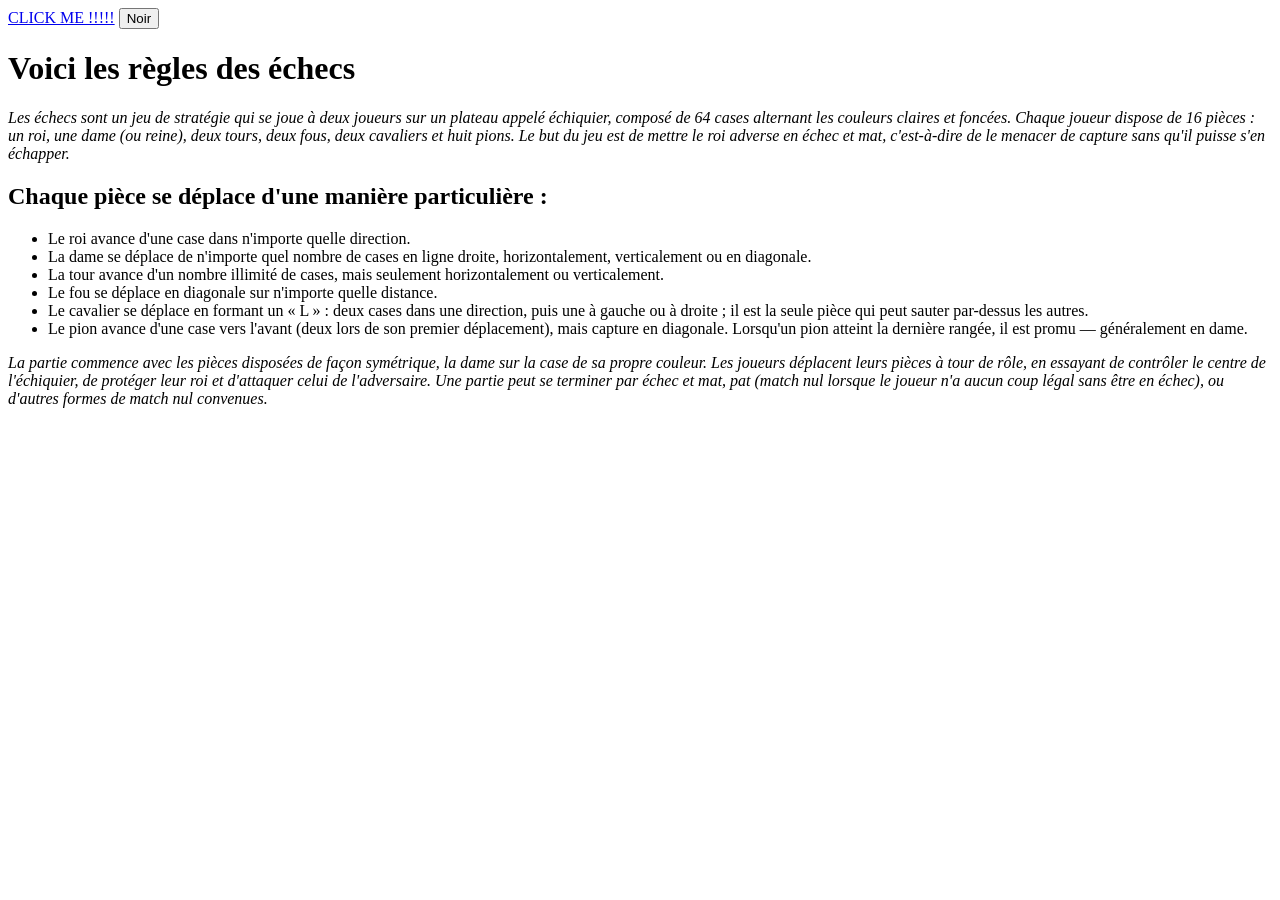
==== index2.html @ ba89f824 "23" ====
<!DOCTYPE html>
<html lang="en">
    <head>
        <meta charset="UTF-8" />
        <link href="styles2.css" rel="stylesheet">
        <title>Règles des échecs</title>
    </head>
    <body>
    
    <header>
        <a class="a" id="click_me" href="index.html">CLICK ME !!!!!</a>
        <button class="noir" id="button" onclick="color()">Noir</button>
    </header>
        
    <div class="left">
        <h1><strong>Voici les règles des échecs</strong></h1>
        
        <p><i>Les échecs sont un jeu de stratégie qui se joue à deux joueurs sur un plateau appelé échiquier, composé de 64 cases alternant les couleurs claires et foncées. Chaque joueur dispose de 16 pièces : un roi, une dame (ou reine), deux tours, deux fous, deux cavaliers et huit pions. Le but du jeu est de mettre le roi adverse en échec et mat, c'est-à-dire de le menacer de capture sans qu'il puisse s'en échapper.</i></p>

        <h2 class="intro-liste">Chaque pièce se déplace d'une manière particulière :</h2>

        <ul>
            <li>Le roi avance d'une case dans n'importe quelle direction.</li>
            <li>La dame se déplace de n'importe quel nombre de cases en ligne droite, horizontalement, verticalement ou en diagonale.</li>
            <li>La tour avance d'un nombre illimité de cases, mais seulement horizontalement ou verticalement.</li>
            <li>Le fou se déplace en diagonale sur n'importe quelle distance.</li>
            <li>Le cavalier se déplace en formant un « L » : deux cases dans une direction, puis une à gauche ou à droite ; il est la seule pièce qui peut sauter par-dessus les autres.</li>
            <li>Le pion avance d'une case vers l'avant (deux lors de son premier déplacement), mais capture en diagonale. Lorsqu'un pion atteint la dernière rangée, il est promu — généralement en dame.</li>
        </ul>
            
        <p><i>La partie commence avec les pièces disposées de façon symétrique, la dame sur la case de sa propre couleur. Les joueurs déplacent leurs pièces à tour de rôle, en essayant de contrôler le centre de l'échiquier, de protéger leur roi et d'attaquer celui de l'adversaire. Une partie peut se terminer par échec et mat, pat (match nul lorsque le joueur n'a aucun coup légal sans être en échec), ou d'autres formes de match nul convenues.</i></p>
        
    </div>

    <script src="script2.js"></script>
    </body>
</html>
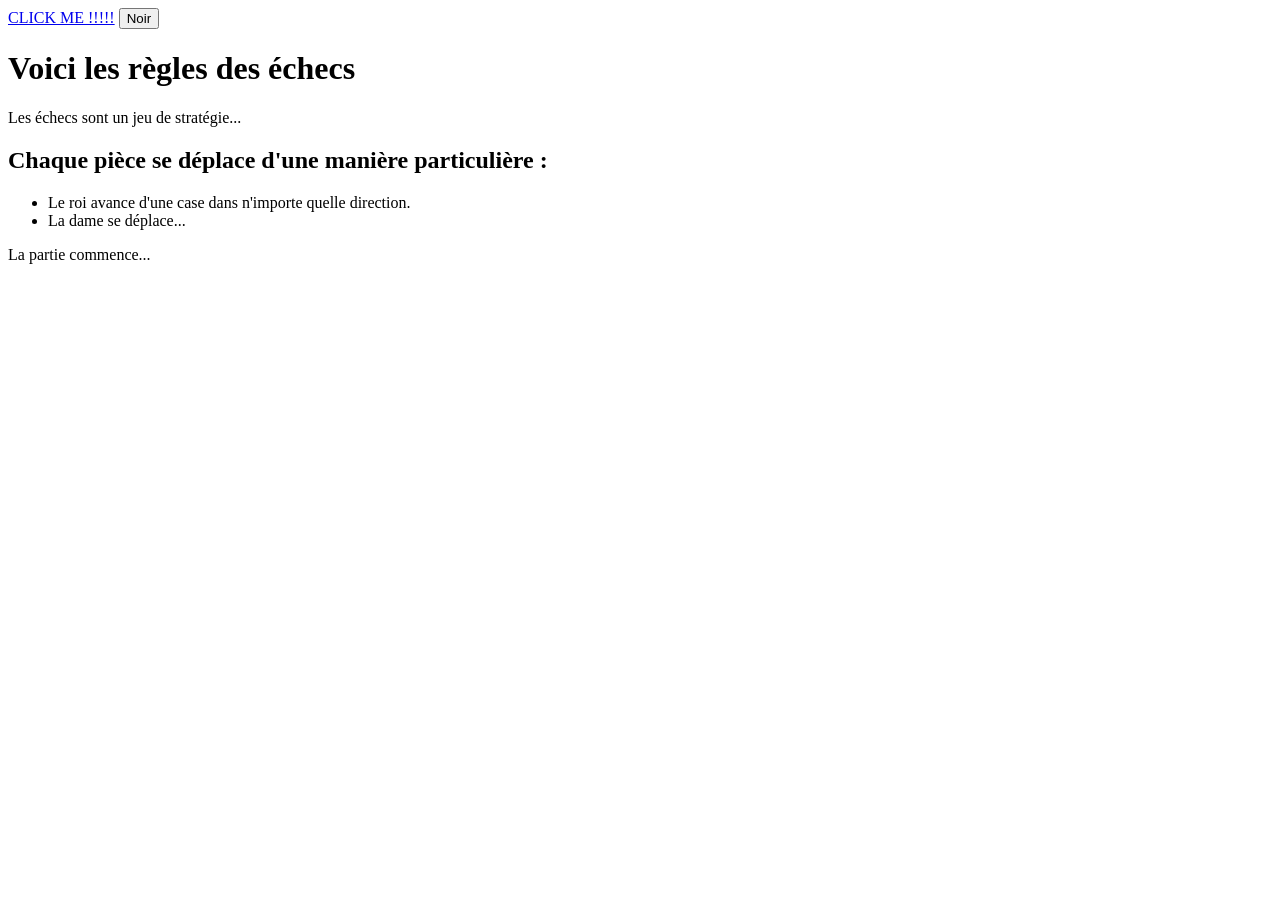
==== commit 4843a7f0: "232323" ====
--- a/index2.html
+++ b/index2.html
@@ -1,37 +1,29 @@
 <!DOCTYPE html>
 <html lang="en">
-    <head>
-        <meta charset="UTF-8" />
-        <link href="styles2.css" rel="stylesheet">
-        <title>Règles des échecs</title>
-    </head>
-    <body>
+<head>
+    <meta charset="UTF-8" />
+    <link href="styles2.css" rel="stylesheet">
+    <title>Règles des échecs</title>
+</head>
+<body>
     
     <header>
-        <a class="a" id="click_me" href="index.html">CLICK ME !!!!!</a>
-        <button class="noir" id="button" onclick="color()">Noir</button>
+        <a id="click_me" href="index.html">CLICK ME !!!!!</a>
+        <button id="button" onclick="color()">Noir</button>
     </header>
-        
-    <div class="left">
-        <h1><strong>Voici les règles des échecs</strong></h1>
-        
-        <p><i>Les échecs sont un jeu de stratégie qui se joue à deux joueurs sur un plateau appelé échiquier, composé de 64 cases alternant les couleurs claires et foncées. Chaque joueur dispose de 16 pièces : un roi, une dame (ou reine), deux tours, deux fous, deux cavaliers et huit pions. Le but du jeu est de mettre le roi adverse en échec et mat, c'est-à-dire de le menacer de capture sans qu'il puisse s'en échapper.</i></p>
-
-        <h2 class="intro-liste">Chaque pièce se déplace d'une manière particulière :</h2>
-
+    
+    <div class="center">
+        <h1>Voici les règles des échecs</h1>
+        <p>Les échecs sont un jeu de stratégie...</p>
+        <h2>Chaque pièce se déplace d'une manière particulière :</h2>
         <ul>
             <li>Le roi avance d'une case dans n'importe quelle direction.</li>
-            <li>La dame se déplace de n'importe quel nombre de cases en ligne droite, horizontalement, verticalement ou en diagonale.</li>
-            <li>La tour avance d'un nombre illimité de cases, mais seulement horizontalement ou verticalement.</li>
-            <li>Le fou se déplace en diagonale sur n'importe quelle distance.</li>
-            <li>Le cavalier se déplace en formant un « L » : deux cases dans une direction, puis une à gauche ou à droite ; il est la seule pièce qui peut sauter par-dessus les autres.</li>
-            <li>Le pion avance d'une case vers l'avant (deux lors de son premier déplacement), mais capture en diagonale. Lorsqu'un pion atteint la dernière rangée, il est promu — généralement en dame.</li>
+            <li>La dame se déplace...</li>
+            <!-- etc. -->
         </ul>
-            
-        <p><i>La partie commence avec les pièces disposées de façon symétrique, la dame sur la case de sa propre couleur. Les joueurs déplacent leurs pièces à tour de rôle, en essayant de contrôler le centre de l'échiquier, de protéger leur roi et d'attaquer celui de l'adversaire. Une partie peut se terminer par échec et mat, pat (match nul lorsque le joueur n'a aucun coup légal sans être en échec), ou d'autres formes de match nul convenues.</i></p>
-        
+        <p>La partie commence...</p>
     </div>
 
     <script src="script2.js"></script>
-    </body>
+</body>
 </html>
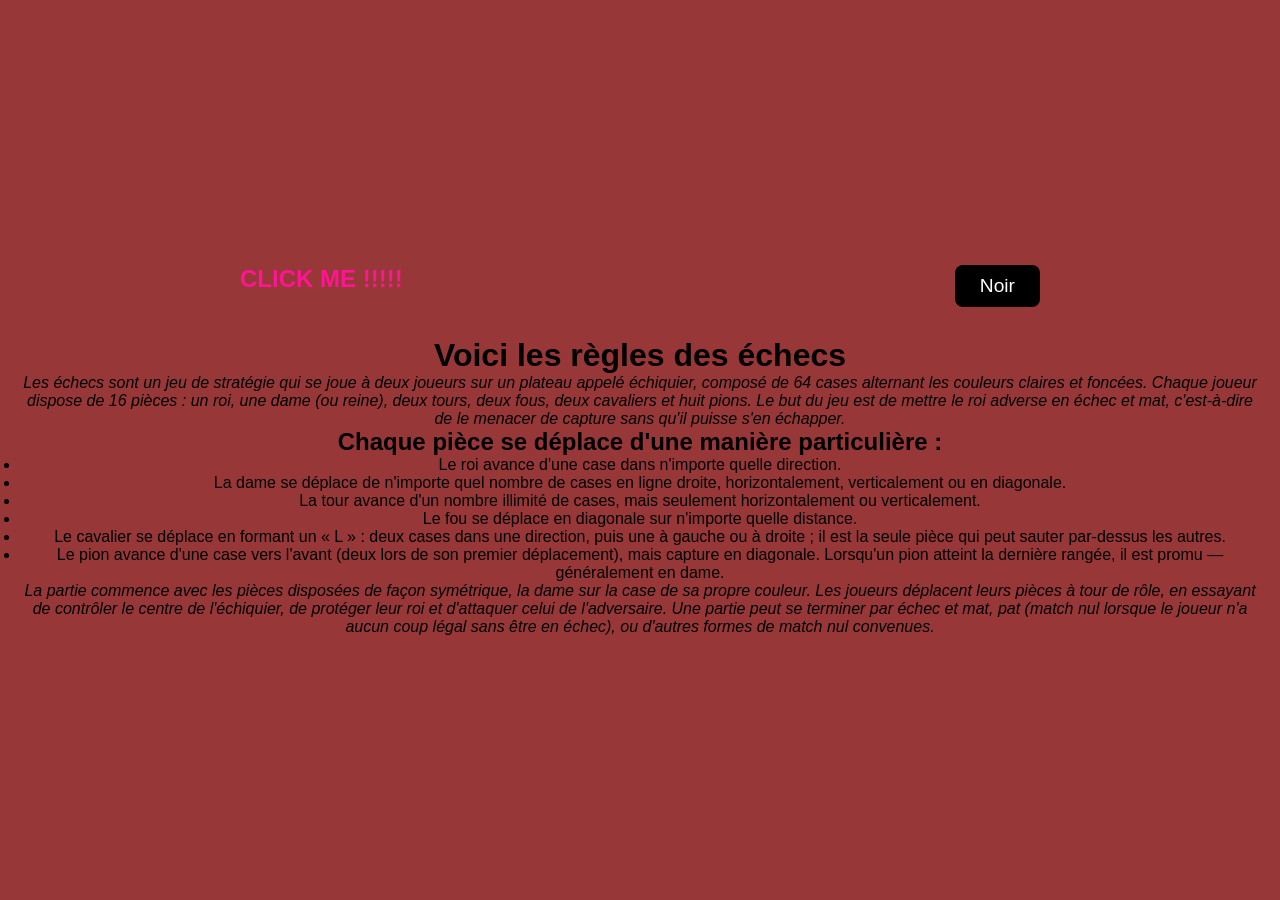
==== commit d47d0776: "223232323232323" ====
--- a/index2.html
+++ b/index2.html
@@ -1,29 +1,36 @@
 <!DOCTYPE html>
 <html lang="en">
-<head>
-    <meta charset="UTF-8" />
-    <link href="styles2.css" rel="stylesheet">
-    <title>Règles des échecs</title>
-</head>
-<body>
+    <head>
+        <meta charset="UTF-8" />
+        <link href="styles2.css" rel="stylesheet">
+        <title>Règles des échecs</title>
+    </head>
+    <body>
     
     <header>
-        <a id="click_me" href="index.html">CLICK ME !!!!!</a>
-        <button id="button" onclick="color()">Noir</button>
+        <a class="a" id="click_me" href="index.html">CLICK ME !!!!!</a>
+        <button class="noir" id="button" onclick="color()">Noir</button>
     </header>
-    
-    <div class="center">
-        <h1>Voici les règles des échecs</h1>
-        <p>Les échecs sont un jeu de stratégie...</p>
-        <h2>Chaque pièce se déplace d'une manière particulière :</h2>
+        
+    <div class="content">
+        <h1><strong>Voici les règles des échecs</strong></h1>
+        
+        <p><i>Les échecs sont un jeu de stratégie qui se joue à deux joueurs sur un plateau appelé échiquier, composé de 64 cases alternant les couleurs claires et foncées. Chaque joueur dispose de 16 pièces : un roi, une dame (ou reine), deux tours, deux fous, deux cavaliers et huit pions. Le but du jeu est de mettre le roi adverse en échec et mat, c'est-à-dire de le menacer de capture sans qu'il puisse s'en échapper.</i></p>
+
+        <h2 class="intro-liste">Chaque pièce se déplace d'une manière particulière :</h2>
+
         <ul>
             <li>Le roi avance d'une case dans n'importe quelle direction.</li>
-            <li>La dame se déplace...</li>
-            <!-- etc. -->
+            <li>La dame se déplace de n'importe quel nombre de cases en ligne droite, horizontalement, verticalement ou en diagonale.</li>
+            <li>La tour avance d'un nombre illimité de cases, mais seulement horizontalement ou verticalement.</li>
+            <li>Le fou se déplace en diagonale sur n'importe quelle distance.</li>
+            <li>Le cavalier se déplace en formant un « L » : deux cases dans une direction, puis une à gauche ou à droite ; il est la seule pièce qui peut sauter par-dessus les autres.</li>
+            <li>Le pion avance d'une case vers l'avant (deux lors de son premier déplacement), mais capture en diagonale. Lorsqu'un pion atteint la dernière rangée, il est promu — généralement en dame.</li>
         </ul>
-        <p>La partie commence...</p>
+            
+        <p><i>La partie commence avec les pièces disposées de façon symétrique, la dame sur la case de sa propre couleur. Les joueurs déplacent leurs pièces à tour de rôle, en essayant de contrôler le centre de l'échiquier, de protéger leur roi et d'attaquer celui de l'adversaire. Une partie peut se terminer par échec et mat, pat (match nul lorsque le joueur n'a aucun coup légal sans être en échec), ou d'autres formes de match nul convenues.</i></p>
     </div>
 
     <script src="script2.js"></script>
-</body>
+    </body>
 </html>
--- a/styles2.css
+++ b/styles2.css
@@ -0,0 +1,80 @@
+/* ===== PAGE ENTIÈRE CENTRÉE ===== */
+* {
+    margin: 0;
+    padding: 0;
+    box-sizing: border-box;
+}
+
+html, body {
+    height: 100%;
+}
+
+body {
+    display: flex;
+    flex-direction: column;
+    justify-content: center;
+    align-items: center;
+    text-align: center;
+    font-family: sans-serif;
+    background: rgb(151, 55, 55);
+    padding: 20px;
+}
+
+/* ===== HEADER ===== */
+header {
+    display: flex;
+    justify-content: space-between;
+    width: 100%;
+    max-width: 800px;
+    margin-bottom: 30px;
+}
+
+header a {
+    color: deeppink;
+    font-size: 1.5rem;
+    font-weight: bold;
+    text-decoration: none;
+}
+
+header button {
+    background: black;
+    color: white;
+    border: none;
+    border-radius: 8px;
+    padding: 10px 25px;
+    font-size: 1.2rem;
+    cursor: pointer;
+}
+
+/* ===== TEXTE CENTRÉ ===== */
+.center {
+    max-width: 800px;
+    width: 100%;
+}
+
+.center h1 {
+    font-size: 2.2rem;
+    margin-bottom: 20px;
+}
+
+.center p {
+    font-size: 1.1rem;
+    line-height: 1.8;
+    margin: 15px 0;
+}
+
+.center h2 {
+    font-size: 1.4rem;
+    margin: 30px 0 15px;
+}
+
+.center ul {
+    list-style: none;
+    padding: 0;
+}
+
+.center ul li {
+    font-size: 1.05rem;
+    line-height: 1.8;
+    margin-bottom: 8px;
+}
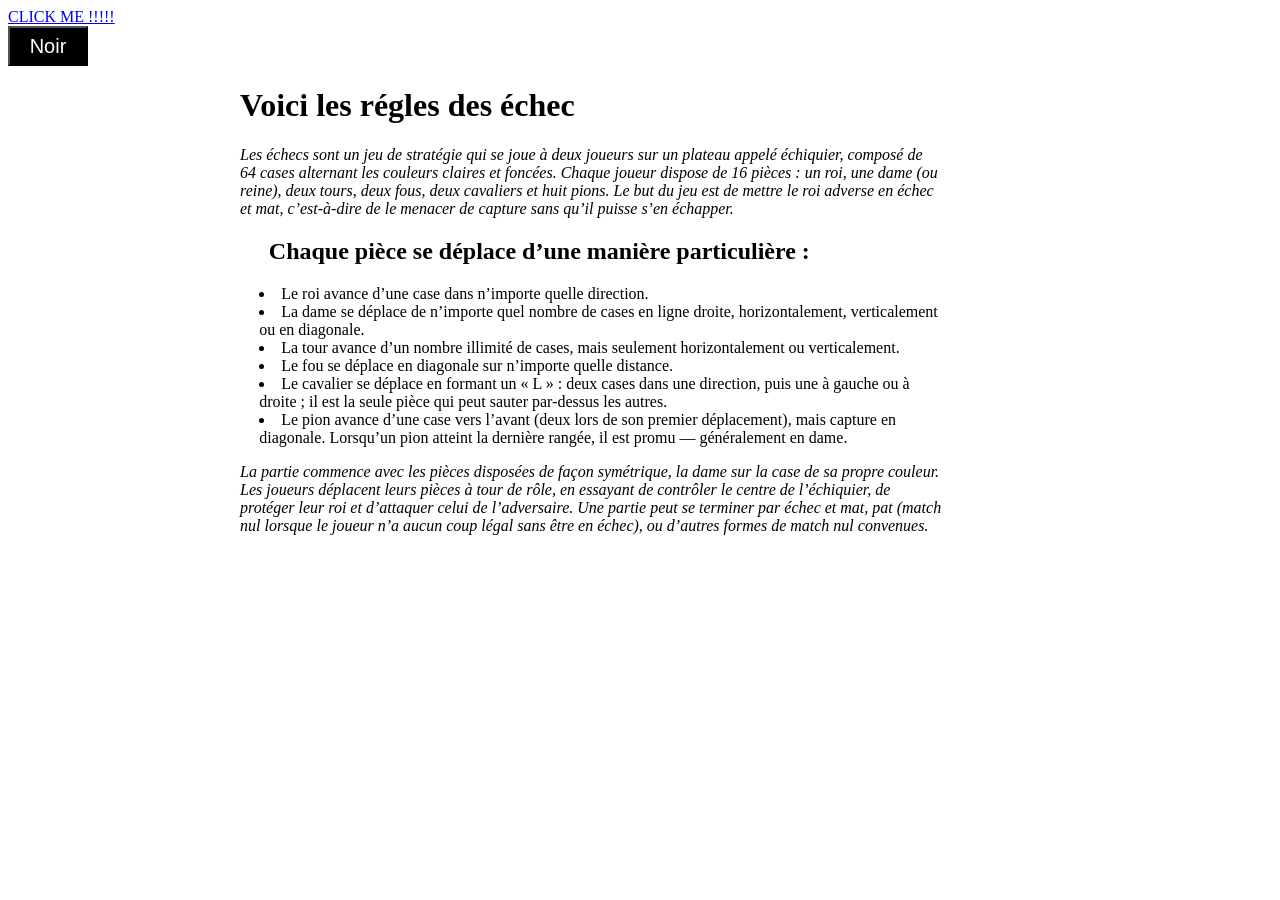
==== commit 664cf988: "s" ====
--- a/index2.html
+++ b/index2.html
@@ -3,34 +3,37 @@
     <head>
         <meta charset="UTF-8" />
         <link href="styles2.css" rel="stylesheet">
-        <title>Règles des échecs</title>
+        <title>Title</title>
     </head>
     <body>
     
     <header>
+        
         <a class="a" id="click_me" href="index.html">CLICK ME !!!!!</a>
+        
+        </header>
+        
         <button class="noir" id="button" onclick="color()">Noir</button>
-    </header>
         
-    <div class="content">
-        <h1><strong>Voici les règles des échecs</strong></h1>
+        <div class="left">
+            <h1><strong>Voici les régles des échec</strong></h1>
+            <p><i>Les échecs sont un jeu de stratégie qui se joue à deux joueurs sur un plateau appelé échiquier, composé de<br>64 cases alternant les couleurs claires et foncées. Chaque joueur dispose de 16 pièces : un roi, une dame (ou<br>reine), deux tours, deux fous, deux cavaliers et huit pions. Le but du jeu est de mettre le roi adverse en échec<br>et mat, c’est-à-dire de le menacer de capture sans qu’il puisse s’en échapper.</i></p>
+
+            <h2 class="intro-liste">Chaque pièce se déplace d’une manière particulière :</h2>
+
+            <ul>
+                <li>Le roi avance d’une case dans n’importe quelle direction.</li>
+                <li>La dame se déplace de n’importe quel nombre de cases en ligne droite, horizontalement, verticalement<br> ou en diagonale.</li>
+                <li>La tour avance d’un nombre illimité de cases, mais seulement horizontalement ou verticalement.</li>
+                <li>Le fou se déplace en diagonale sur n’importe quelle distance.</li>
+                <li>Le cavalier se déplace en formant un « L » : deux cases dans une direction, puis une à gauche ou à<br> droite ; il est la seule pièce qui peut sauter par-dessus les autres.</li>
+                <li>Le pion avance d’une case vers l’avant (deux lors de son premier déplacement), mais capture en<br> diagonale. Lorsqu’un pion atteint la dernière rangée, il est promu — généralement en dame.</li>
+            </ul>
+            
+        <p><i>La partie commence avec les pièces disposées de façon symétrique, la dame sur la case de sa propre couleur.<br> Les joueurs déplacent leurs pièces à tour de rôle, en essayant de contrôler le centre de l’échiquier, de<br> protéger leur roi et d’attaquer celui de l’adversaire. Une partie peut se terminer par échec et mat, pat (match<br> nul lorsque le joueur n’a aucun coup légal sans être en échec), ou d’autres formes de match nul convenues.</i></p>
         
-        <p><i>Les échecs sont un jeu de stratégie qui se joue à deux joueurs sur un plateau appelé échiquier, composé de 64 cases alternant les couleurs claires et foncées. Chaque joueur dispose de 16 pièces : un roi, une dame (ou reine), deux tours, deux fous, deux cavaliers et huit pions. Le but du jeu est de mettre le roi adverse en échec et mat, c'est-à-dire de le menacer de capture sans qu'il puisse s'en échapper.</i></p>
+        </div>
 
-        <h2 class="intro-liste">Chaque pièce se déplace d'une manière particulière :</h2>
-
-        <ul>
-            <li>Le roi avance d'une case dans n'importe quelle direction.</li>
-            <li>La dame se déplace de n'importe quel nombre de cases en ligne droite, horizontalement, verticalement ou en diagonale.</li>
-            <li>La tour avance d'un nombre illimité de cases, mais seulement horizontalement ou verticalement.</li>
-            <li>Le fou se déplace en diagonale sur n'importe quelle distance.</li>
-            <li>Le cavalier se déplace en formant un « L » : deux cases dans une direction, puis une à gauche ou à droite ; il est la seule pièce qui peut sauter par-dessus les autres.</li>
-            <li>Le pion avance d'une case vers l'avant (deux lors de son premier déplacement), mais capture en diagonale. Lorsqu'un pion atteint la dernière rangée, il est promu — généralement en dame.</li>
-        </ul>
-            
-        <p><i>La partie commence avec les pièces disposées de façon symétrique, la dame sur la case de sa propre couleur. Les joueurs déplacent leurs pièces à tour de rôle, en essayant de contrôler le centre de l'échiquier, de protéger leur roi et d'attaquer celui de l'adversaire. Une partie peut se terminer par échec et mat, pat (match nul lorsque le joueur n'a aucun coup légal sans être en échec), ou d'autres formes de match nul convenues.</i></p>
-    </div>
-
-    <script src="script2.js"></script>
+        <script src="script2.js"></script>
     </body>
 </html>
--- a/styles2.css
+++ b/styles2.css
@@ -1,80 +1,50 @@
-/* ===== PAGE ENTIÈRE CENTRÉE ===== */
-* {
-    margin: 0;
-    padding: 0;
-    box-sizing: border-box;
+body {
+  background-color: white;
 }
 
-html, body {
-    height: 100%;
+.boutons {
+  display: flex;
+  justify-content: flex-start;
+  gap: 10px;
+  margin-left: 0; /* au cas où */
 }
 
-body {
-    display: flex;
-    flex-direction: column;
-    justify-content: center;
-    align-items: center;
-    text-align: center;
-    font-family: sans-serif;
-    background: rgb(151, 55, 55);
-    padding: 20px;
+.noir, .blanc {
+  font-size: 20px;
+  width: 80px;
+  height: 40px;
+  text-align: center;
 }
 
-/* ===== HEADER ===== */
-header {
-    display: flex;
-    justify-content: space-between;
-    width: 100%;
-    max-width: 800px;
-    margin-bottom: 30px;
+.noir {
+  background-color: black;
+  color: white;
 }
 
-header a {
-    color: deeppink;
-    font-size: 1.5rem;
-    font-weight: bold;
-    text-decoration: none;
+.blanc {
+  background-color: white;
+  color: black;
+  border: 1px solid black;
 }
 
-header button {
-    background: black;
-    color: white;
-    border: none;
-    border-radius: 8px;
-    padding: 10px 25px;
-    font-size: 1.2rem;
-    cursor: pointer;
+.left {
+  max-width: 800px;
+  margin: 0 auto;
+  text-align: left;
 }
 
-/* ===== TEXTE CENTRÉ ===== */
-.center {
-    max-width: 800px;
-    width: 100%;
+.left h1,
+.left p,
+.left ul {
+  text-align: left;         /* tous les textes restent alignés à gauche */
 }
 
-.center h1 {
-    font-size: 2.2rem;
-    margin-bottom: 20px;
+.left ul {
+  list-style-position: inside;  /* puces alignées avec le texte */
+  padding-left: 1.2em;          /* indentation pour les puces */
 }
 
-.center p {
-    font-size: 1.1rem;
-    line-height: 1.8;
-    margin: 15px 0;
+.left .intro-liste {
+  padding-left: 1.2em;       /* même indentation que la liste */
 }
 
-.center h2 {
-    font-size: 1.4rem;
-    margin: 30px 0 15px;
-}
-
-.center ul {
-    list-style: none;
-    padding: 0;
-}
-
-.center ul li {
-    font-size: 1.05rem;
-    line-height: 1.8;
-    margin-bottom: 8px;
-}
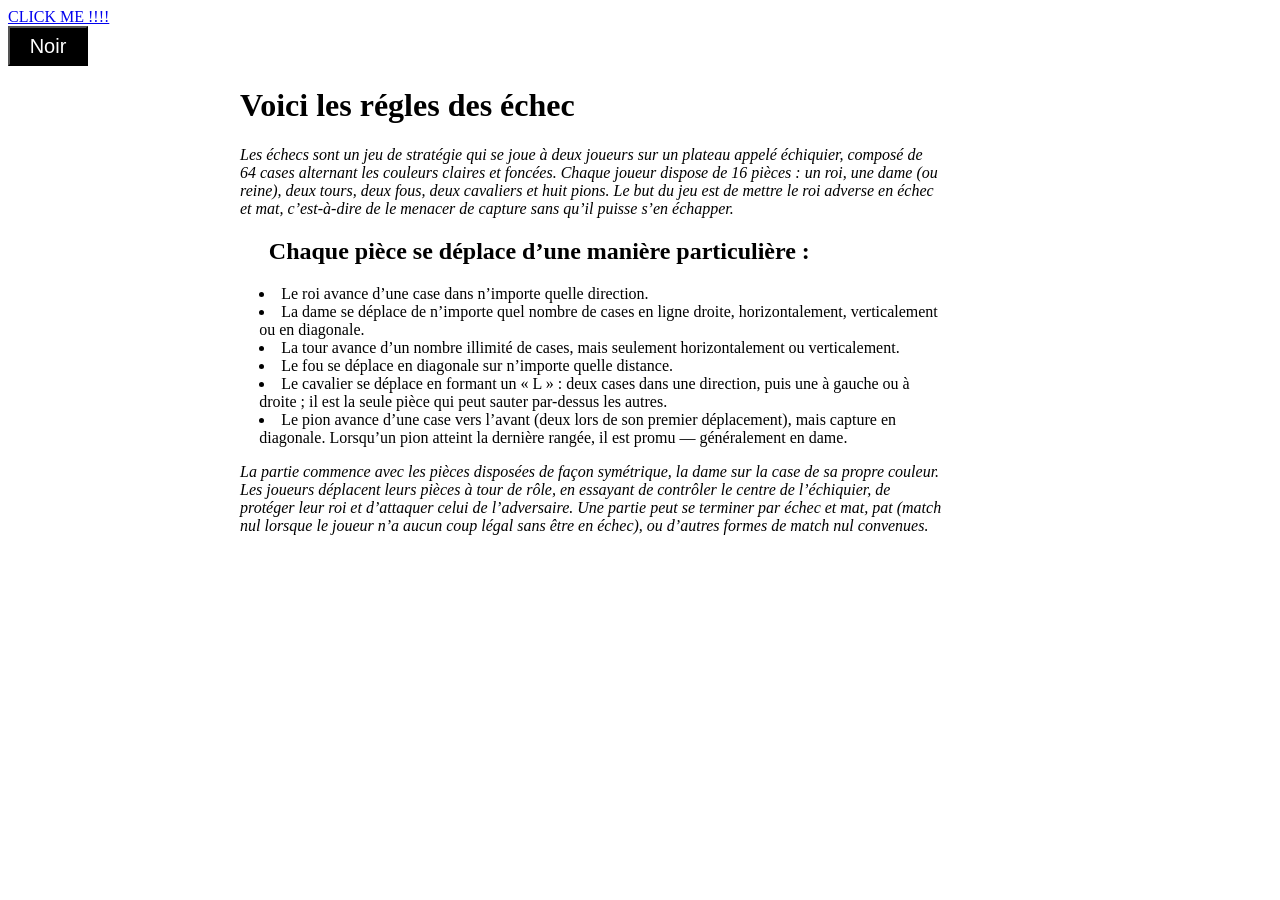
==== commit 2078798b: "lol" ====
--- a/index2.html
+++ b/index2.html
@@ -9,7 +9,7 @@
     
     <header>
         
-        <a class="a" id="click_me" href="index.html">CLICK ME !!!!!</a>
+        <a class="a" id="click_me" href="index.html">CLICK ME !!!!</a>
         
         </header>
         
